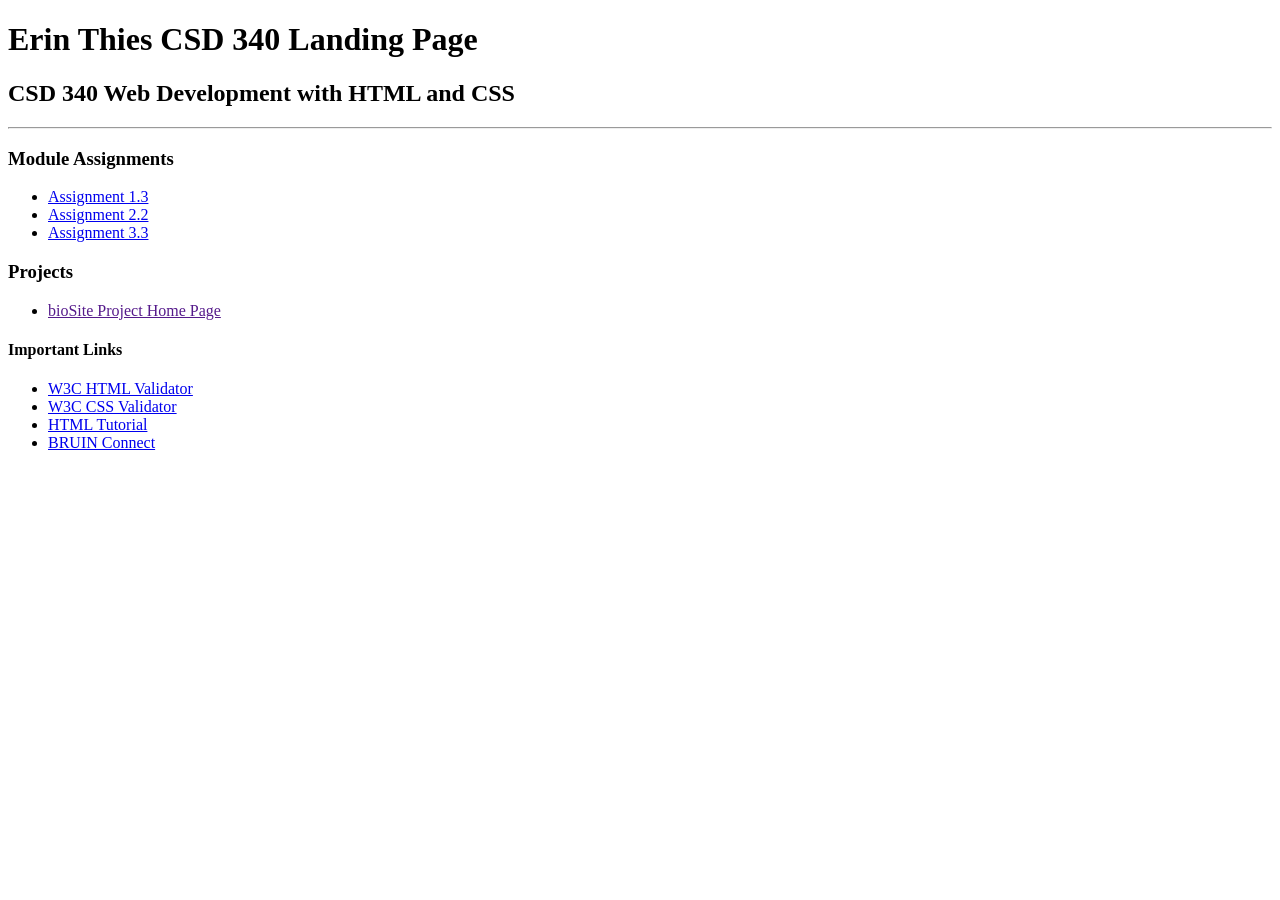
==== index.html @ 62419afa "Added index.html and iste.css for landing page" ====
<!DOCTYPE html>
<html lang="en">
<head>
    <meta charset="UTF-8">
    <title>Erin Thies CSD 340 Landing Page</title>
    <link rel="stylesheet" href="site.css">
</head>
<body>

    <!-- 
        Name: Erin Thies
        Assignment: CSD 340 – Index.html Root File
    -->

    <div id="container">
        <h1>Erin Thies CSD 340 Landing Page</h1>
        <h2>CSD 340 Web Development with HTML and CSS</h2>
        <hr />

        <h3>Module Assignments</h3>
        <ul>
            <li><a href="module-1/Thies_Mod1_3.html">Assignment 1.3</a></li>
            <li><a href="module-2/Thies_Mod2_2.html">Assignment 2.2</a></li>
            <li><a href="module-3/Thies_Mod3_3.html">Assignment 3.3</a></li>
        </ul>

        <h3>Projects</h3>
        <ul>
            <li><a href="">bioSite Project Home Page</a></li>
        </ul>

        <h4>Important Links</h4>
        <ul>
            <li><a href="https://validator.w3.org/">W3C HTML Validator</a></li>
            <li><a href="http://jigsaw.w3.org/css-validator/">W3C CSS Validator</a></li>
            <li><a href="https://www.w3schools.com/html/">HTML Tutorial</a></li>
            <li><a href="https://bruinconnect.bellevue.edu/">BRUIN Connect</a></li>
        </ul>
    </div>

</body>
</html>
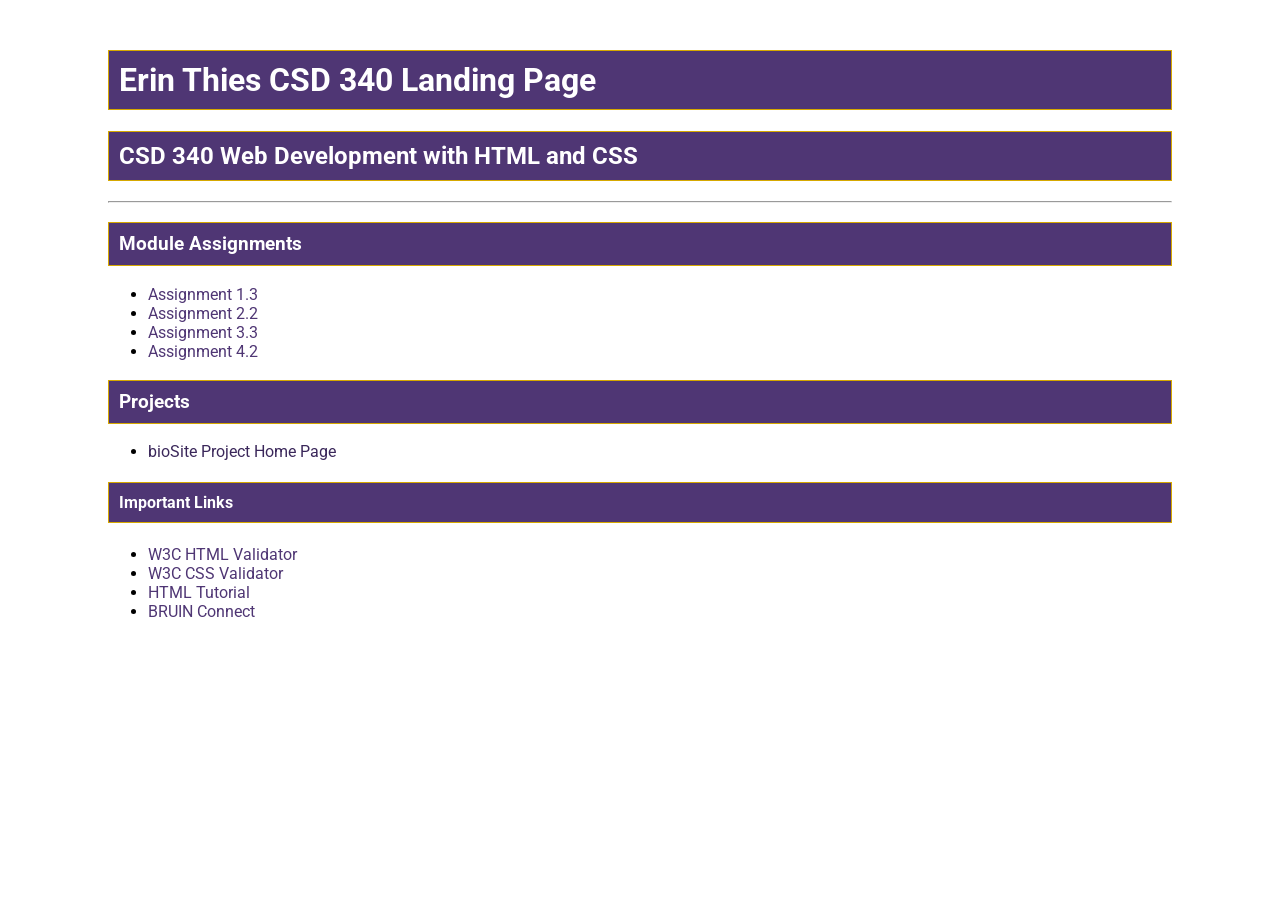
==== commit 9b815ec2: "Add Module 4.2 Assignment Files" ====
--- a/index.html
+++ b/index.html
@@ -22,6 +22,7 @@
             <li><a href="module-1/Thies_Mod1_3.html">Assignment 1.3</a></li>
             <li><a href="module-2/Thies_Mod2_2.html">Assignment 2.2</a></li>
             <li><a href="module-3/Thies_Mod3_3.html">Assignment 3.3</a></li>
+            <li><a href="module-4/Thies_Mod4_2.html">Assignment 4.2</a></li>
         </ul>
 
         <h3>Projects</h3>
--- a/site.css
+++ b/site.css
@@ -0,0 +1,36 @@
+/* Google Font Setup */
+@import url('https://fonts.googleapis.com/css2?family=Roboto:wght@400;500;700&display=swap');
+
+/* Apply the font to the whole page */
+body {
+    font-family: 'Roboto', sans-serif;
+}
+
+/* Container spacing */
+#container {
+    margin-top: 50px;
+    margin-left: 100px;
+    margin-right: 100px;
+}
+/* Heading styles */
+h1, h2, h3, h4 {
+    background-color: #4F3674; /* deep purple — accessible and consistent with your link color */
+    color: #FFFFFF;            /* white text for strong contrast */
+    border: 1px solid #D6A800;
+    padding: 10px;
+}
+/* Default link style */
+a {
+    color: #4F3674;        /* matches your heading background */
+    text-decoration: none; /* removes underline */
+}
+
+/* Hover state */
+a:hover {
+    color: #D6A800;        /* gold highlight on hover */
+}
+
+/* Visited state */
+a:visited {
+    color: #3A275A;        /* slightly darker purple for visited links */
+}
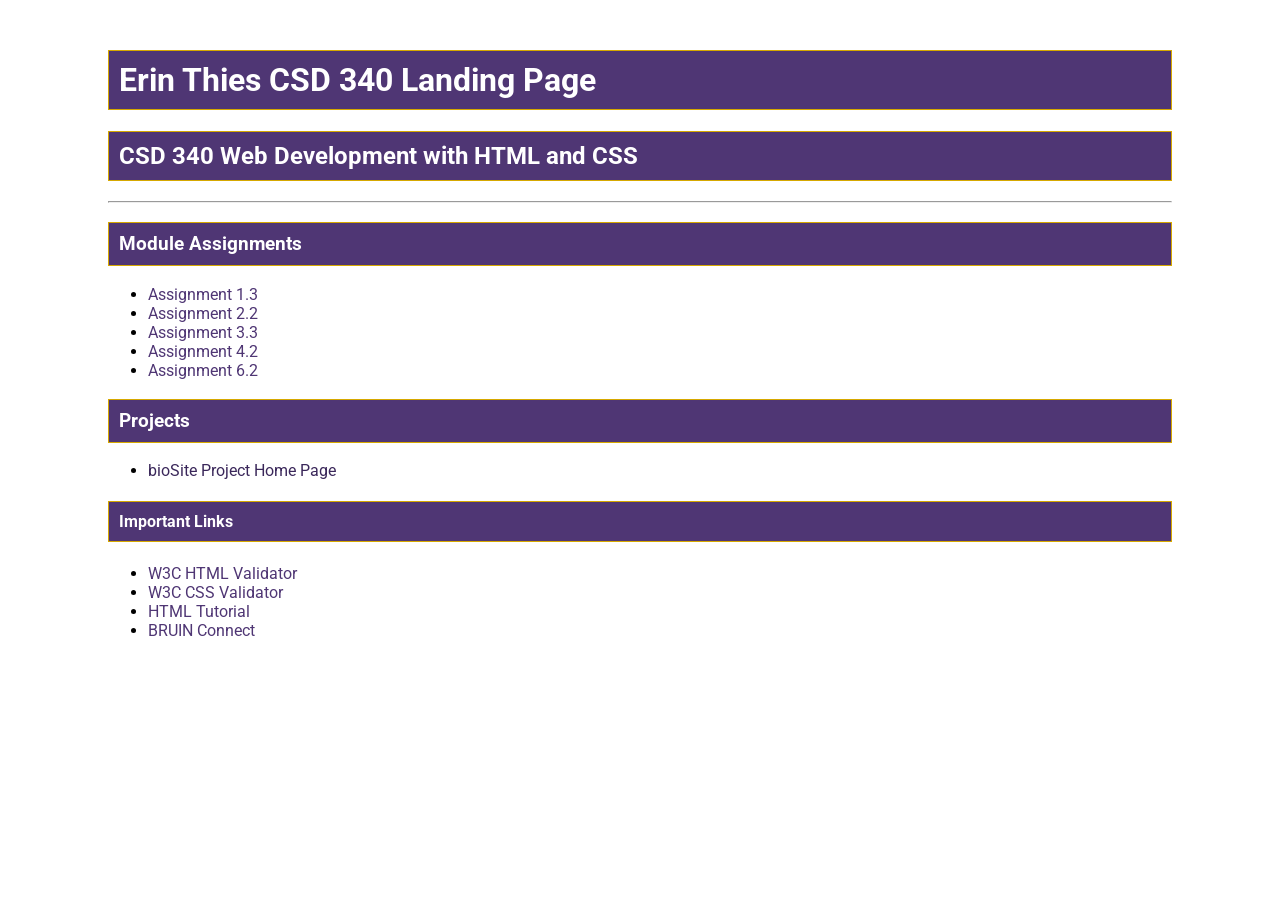
==== commit edf6cb3c: "Add Module 6.2 HTML and CSS files" ====
--- a/index.html
+++ b/index.html
@@ -23,6 +23,7 @@
             <li><a href="module-2/Thies_Mod2_2.html">Assignment 2.2</a></li>
             <li><a href="module-3/Thies_Mod3_3.html">Assignment 3.3</a></li>
             <li><a href="module-4/Thies_Mod4_2.html">Assignment 4.2</a></li>
+            <li><a href="module-6/Thies_Mod6_2.html">Assignment 6.2</a></li>
         </ul>
 
         <h3>Projects</h3>
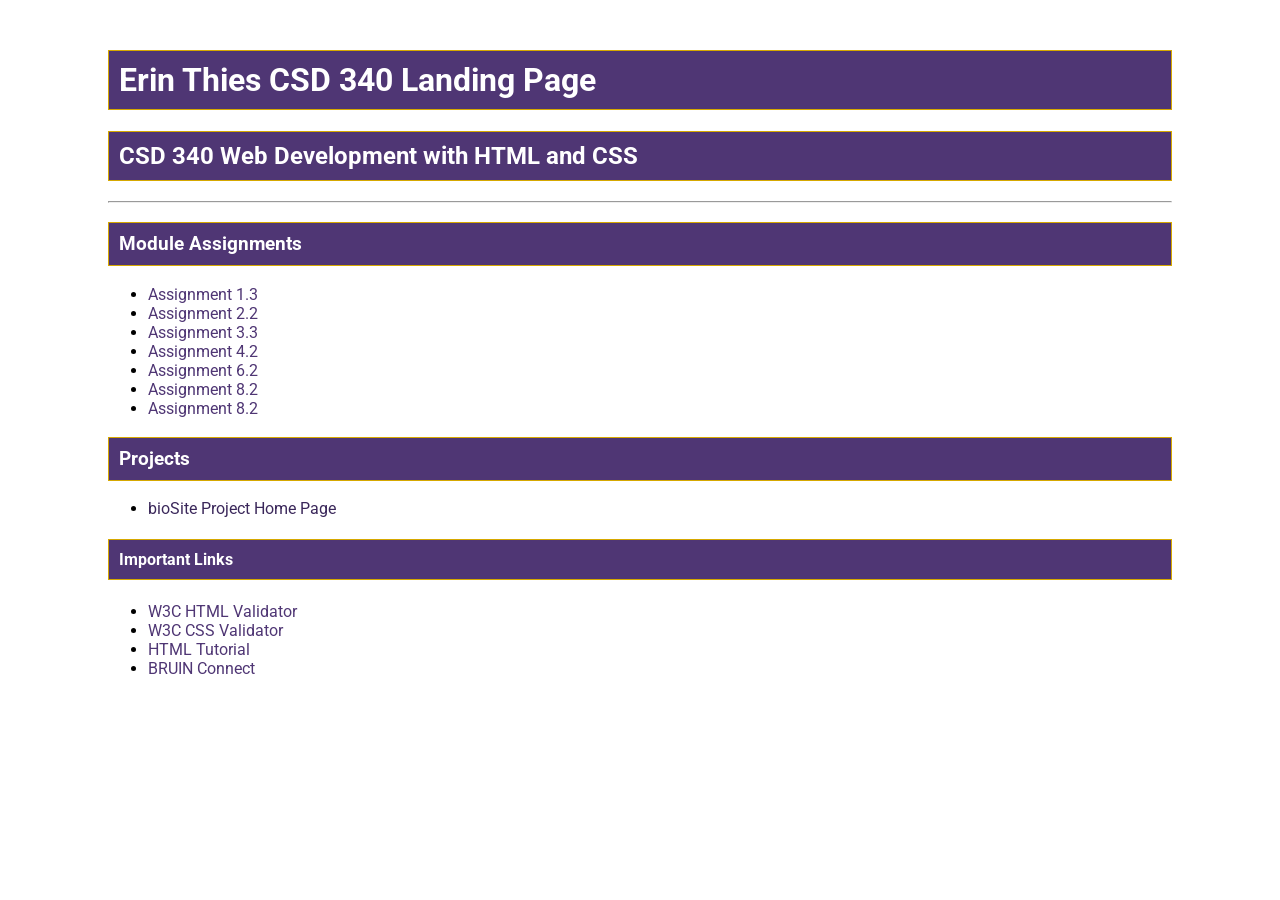
==== commit 8a080676: "Added Module 9.3 assignement and updated index link" ====
--- a/index.html
+++ b/index.html
@@ -24,6 +24,9 @@
             <li><a href="module-3/Thies_Mod3_3.html">Assignment 3.3</a></li>
             <li><a href="module-4/Thies_Mod4_2.html">Assignment 4.2</a></li>
             <li><a href="module-6/Thies_Mod6_2.html">Assignment 6.2</a></li>
+            <li><a href="module-8/Thies_Mod8_2.html">Assignment 8.2</a></li>
+            <li><a href="module-9/Thies_Mod9_3.html">Assignment 8.2</a></li>
+
         </ul>
 
         <h3>Projects</h3>
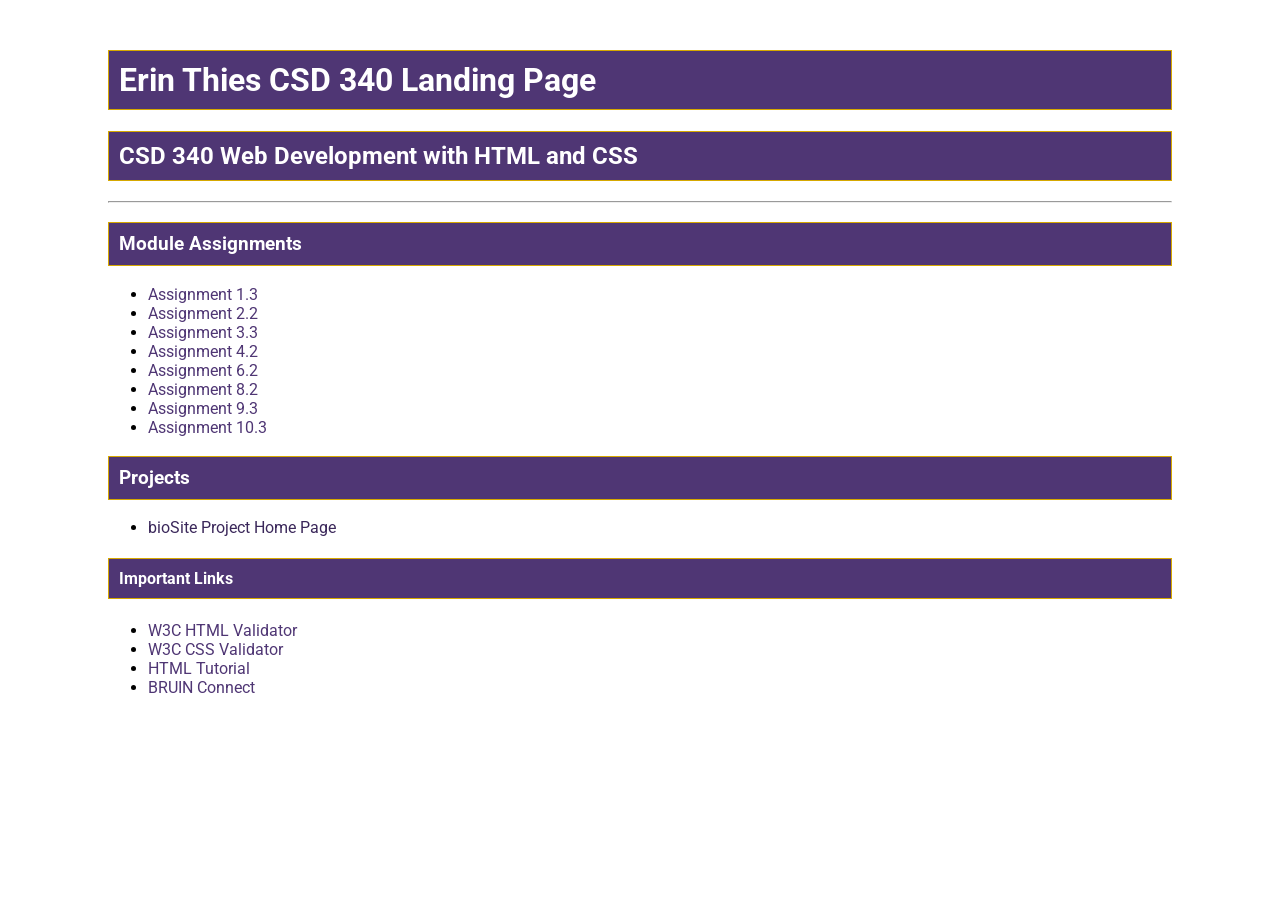
==== commit 85dd455b: "Completed Module 10.3 Assignment" ====
--- a/index.html
+++ b/index.html
@@ -25,7 +25,8 @@
             <li><a href="module-4/Thies_Mod4_2.html">Assignment 4.2</a></li>
             <li><a href="module-6/Thies_Mod6_2.html">Assignment 6.2</a></li>
             <li><a href="module-8/Thies_Mod8_2.html">Assignment 8.2</a></li>
-            <li><a href="module-9/Thies_Mod9_3.html">Assignment 8.2</a></li>
+            <li><a href="module-9/Thies_Mod9_3.html">Assignment 9.3</a></li>
+            <li><a href="module-9/Thies_Mod10.3.html">Assignment 10.3</a></li>
 
         </ul>
 
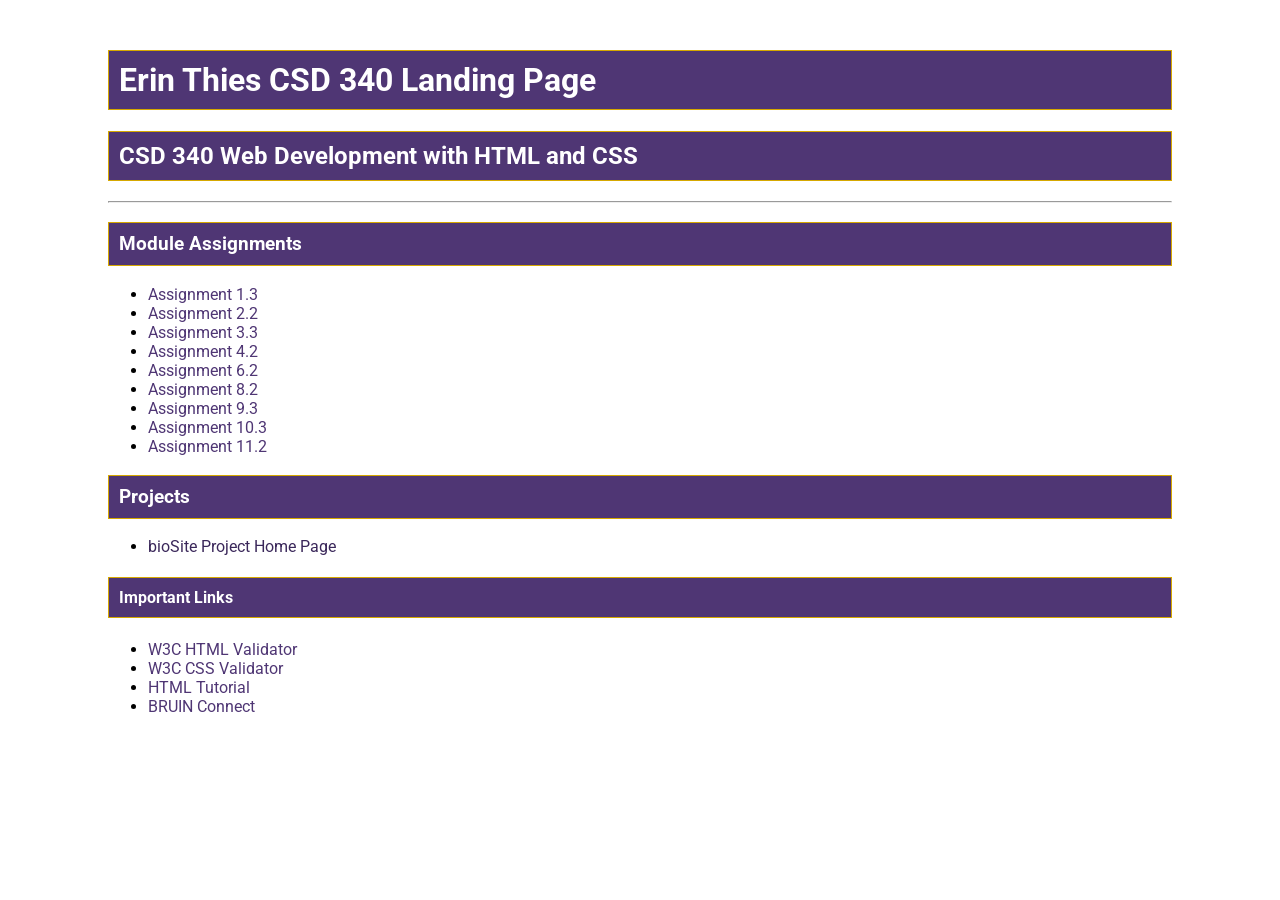
==== commit b2ce1ca0: "Added module 11 items" ====
--- a/index.html
+++ b/index.html
@@ -26,7 +26,8 @@
             <li><a href="module-6/Thies_Mod6_2.html">Assignment 6.2</a></li>
             <li><a href="module-8/Thies_Mod8_2.html">Assignment 8.2</a></li>
             <li><a href="module-9/Thies_Mod9_3.html">Assignment 9.3</a></li>
-            <li><a href="module-9/Thies_Mod10.3.html">Assignment 10.3</a></li>
+            <li><a href="module-10/Thies_Mod10_3.html">Assignment 10.3</a></li>
+            <li><a href="module-11/Thies_Mod11_2.html">Assignment 11.2</a></li>
 
         </ul>
 
